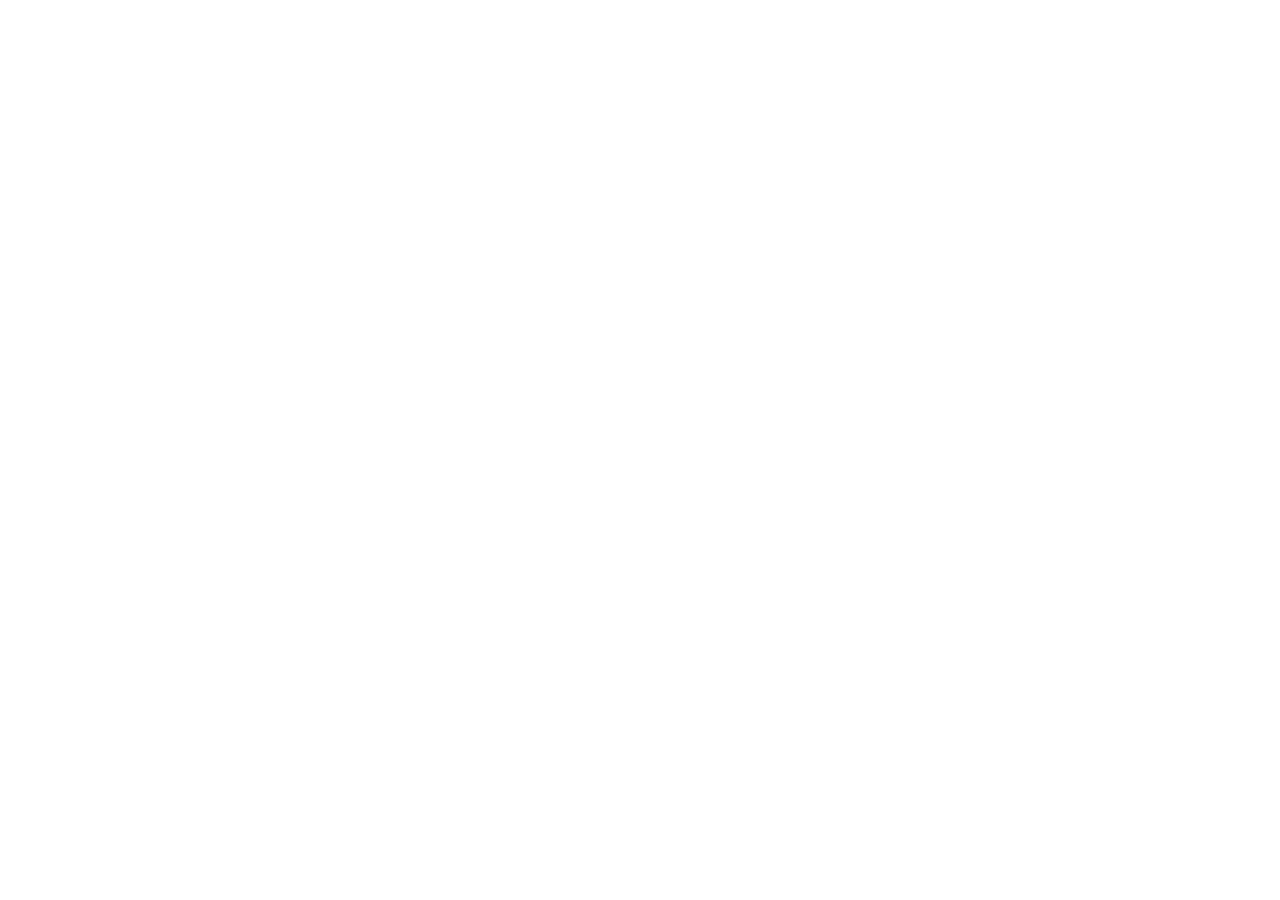
==== day-05/day-05/submissions/hadiashah01/index.html @ 1a4b30e7 "add boiler plate along with title and link CSS file in html file" ====
<!DOCTYPE html>
<html lang="en">
<head>
    <meta charset="UTF-8">
    <meta name="viewport" content="width=device-width, initial-scale=1.0">
    <title>Day-05\submissions</title>
    <link rel="stylesheet" href="./style.css">
</head>
<body>
    
</body>
</html>
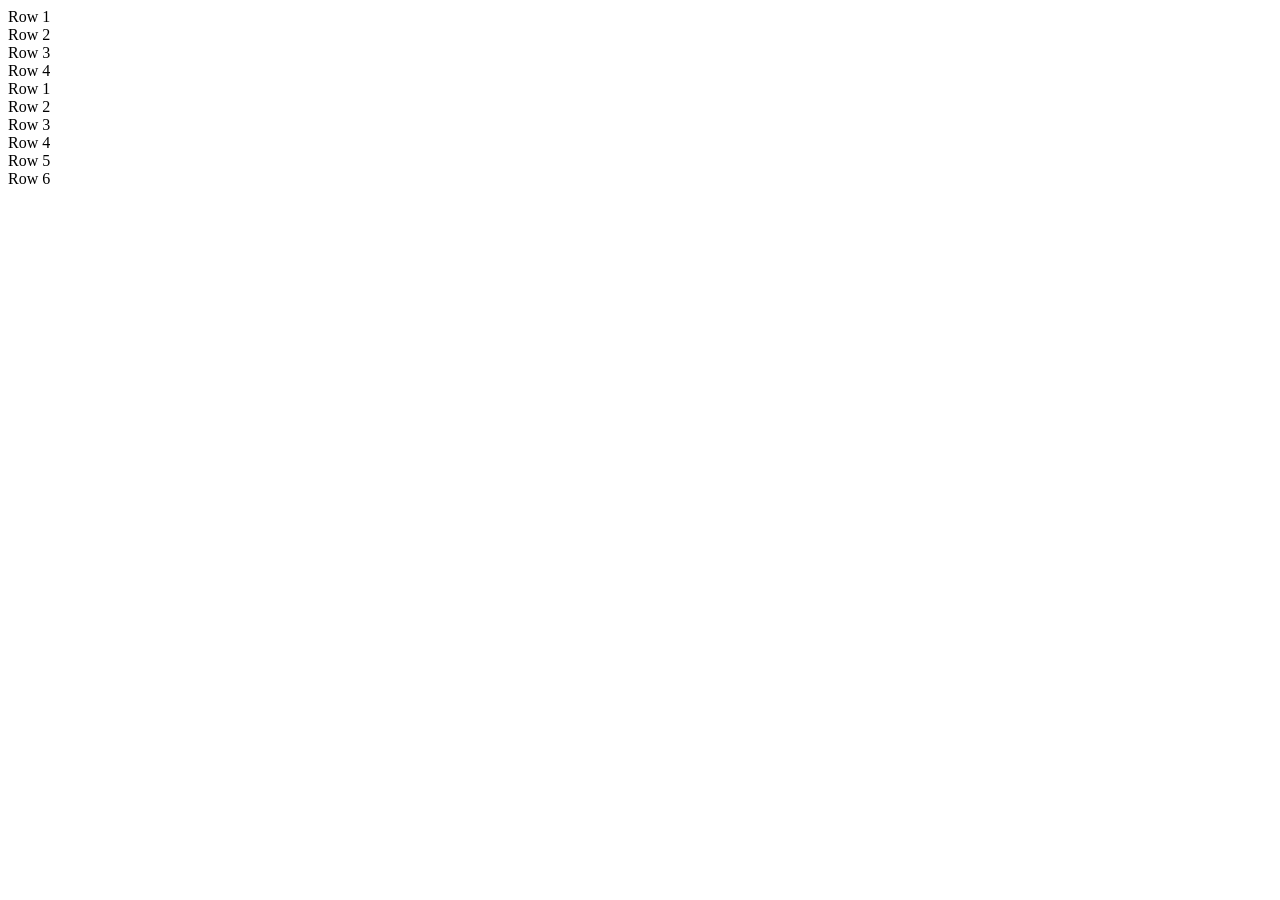
==== commit 4115d990: "add html structure the header and the body with 2 columns each having4 and 6 rows respectively" ====
--- a/day-05/day-05/submissions/hadiashah01/index.html
+++ b/day-05/day-05/submissions/hadiashah01/index.html
@@ -6,7 +6,23 @@
     <title>Day-05\submissions</title>
     <link rel="stylesheet" href="./style.css">
 </head>
-<body>
-    
+<body class=" flex-contaner" >
+    <div id="header"></div>
+    <div id="body" >
+        <div class="col " id="col-1">
+            <div class="row ">Row 1</div>
+            <div class="row">Row 2</div>
+            <div class="row">Row 3</div>
+            <div class="row">Row 4</div>
+        </div>
+        <div class="col" id="col-2">
+            <div class="row">Row 1</div>
+            <div class="row">Row 2</div>
+            <div class="row">Row 3</div>
+            <div class="row">Row 4</div>
+            <div class="row">Row 5</div>
+            <div class="row">Row 6</div>
+        </div>
+    </div>
 </body>
 </html>
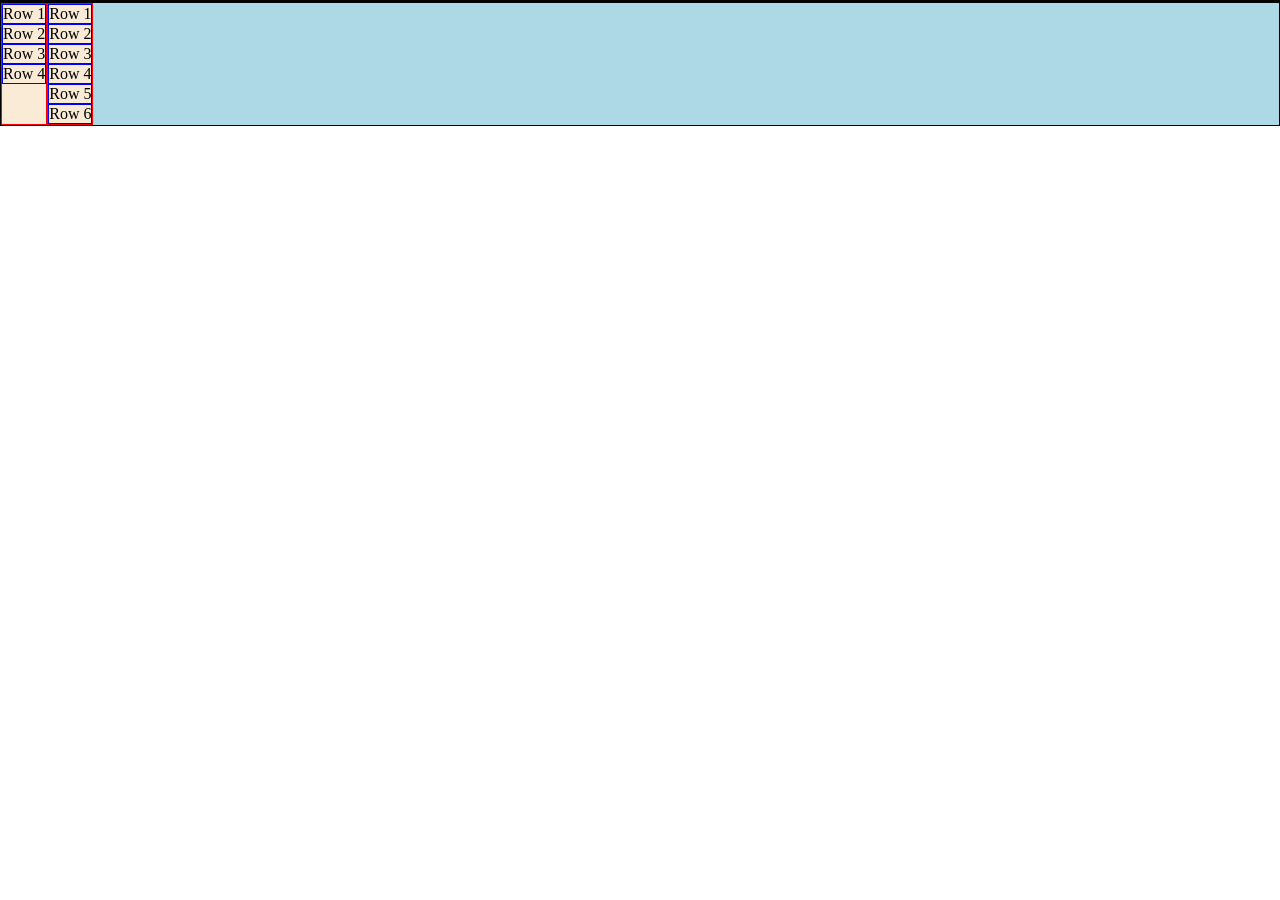
==== commit c708c70d: "introduce flex and flex coulmn utilities in css styling and utilize them in body tag,#body, .col  in" ====
--- a/day-05/day-05/submissions/hadiashah01/index.html
+++ b/day-05/day-05/submissions/hadiashah01/index.html
@@ -6,16 +6,16 @@
     <title>Day-05\submissions</title>
     <link rel="stylesheet" href="./style.css">
 </head>
-<body class=" flex-contaner" >
+<body class=" flex-contaner flex--column " >
     <div id="header"></div>
-    <div id="body" >
-        <div class="col " id="col-1">
+    <div id="body" class="flex-contaner ">
+        <div class="col flex-contaner flex--column " id="col-1">
             <div class="row ">Row 1</div>
             <div class="row">Row 2</div>
             <div class="row">Row 3</div>
             <div class="row">Row 4</div>
         </div>
-        <div class="col" id="col-2">
+        <div class="col flex-contaner flex--column" id="col-2">
             <div class="row">Row 1</div>
             <div class="row">Row 2</div>
             <div class="row">Row 3</div>
--- a/day-05/day-05/submissions/hadiashah01/style.css
+++ b/day-05/day-05/submissions/hadiashah01/style.css
@@ -0,0 +1,30 @@
+* {
+  box-sizing: border-box;
+  margin: 0;
+  padding: 0;
+}
+
+#header {
+  background-color: lightgrey;
+  border: 1px solid black;
+}
+#body {
+    border: 1px solid black;
+  background-color: lightblue;
+}
+.flex-contaner {
+  display: flex;
+}
+.flex--column {
+  flex-direction: column;
+}
+.row {
+
+  border: 1px solid #0000ff;
+
+}
+.col {
+  background-color: antiquewhite;
+
+  border: 1px solid #ff0000;
+}
